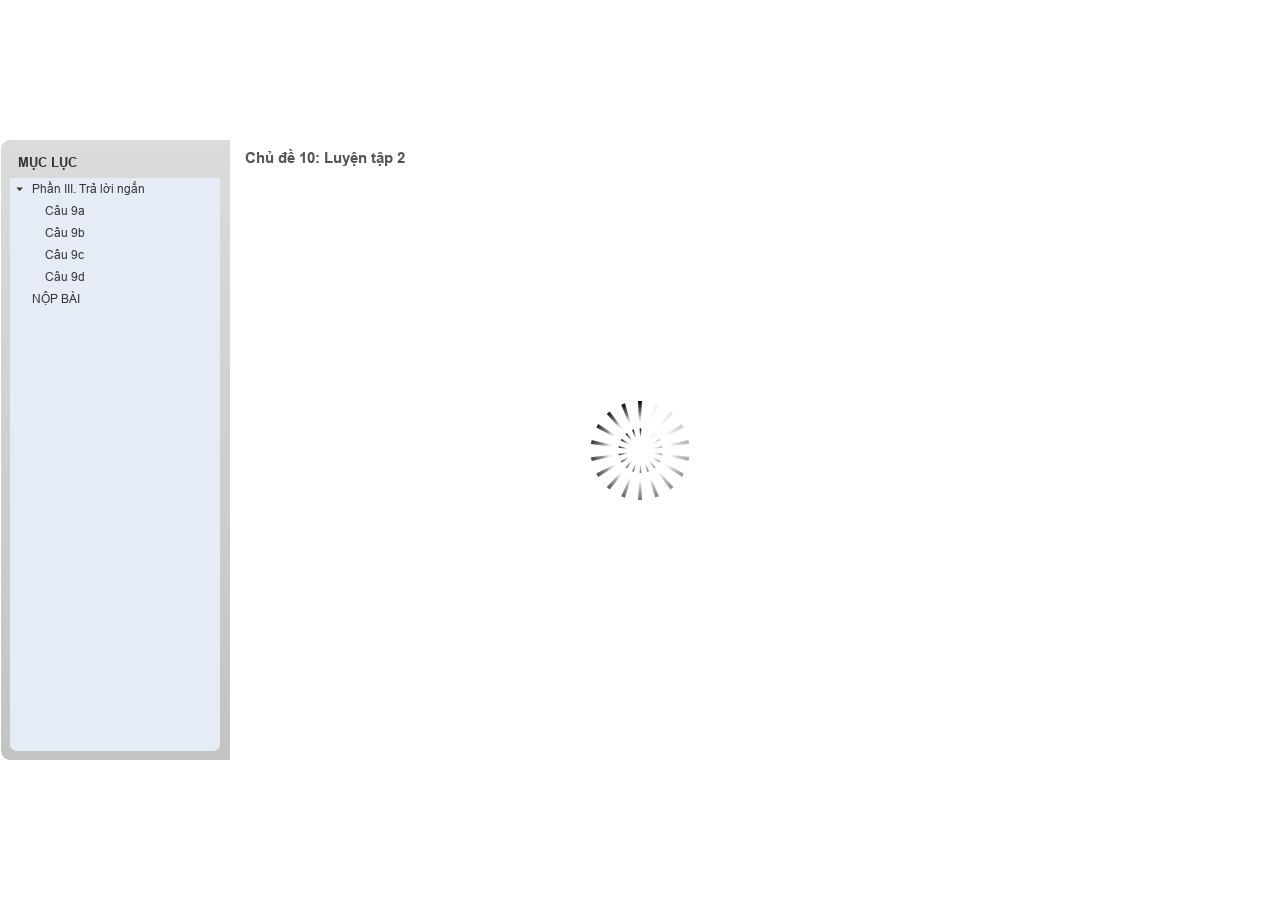
==== index_lms.html @ b3c3c366 "up" ====
﻿<!doctype html>
<html lang="vi-VN">
<head>
  <meta charset="utf-8">
  <!-- Created using Storyline 360 x64 - http://www.articulate.com  -->
  <!-- version: 3.101.34880.0 -->
  <title>Ch&#7911; &#273;&#7873; 10: Luy&#7879;n t&#7853;p 2</title>
  <meta http-equiv="x-ua-compatible" content="IE=edge"/>
  <meta name="viewport" content="width=device-width,initial-scale=1,user-scalable=no,shrink-to-fit=no,minimal-ui"/>
  <meta name="apple-mobile-web-app-capable" content="yes"/>
  <style>
    html, body { height: 100%; padding: 0; margin: 0 }
    #app { height: 100%; width: 100%; }
  </style>

  <script>
    window.DS = {};
    window.globals = {
      DATA_PATH_BASE: '',
      HAS_FRAME: true,
      HAS_SLIDE: true,

      lmsPresent: true,
      tinCanPresent: false,
      cmi5Present: false,
      aoSupport: false,
      scale: 'show all',
      captureRc: false,
      browserSize: 'fullscreen',
      bgColor: '#FFFFFF',
      features: 'DropInBase,JsApiBasics,MultipleQuizTracking,NativePrompts,PlayerSizeOption,TextEntryCharacterLimit',
      themeName: 'classic',
      preloaderColor: '#FFFFFF',
      suppressAnalytics: false,
      productChannel: 'stable',
      publishSource: 'storyline',
      aid: 'aid|524e4b4e-cf37-51b6-a8e6-2b1e99832730',
      cid: '91cd4b44-881e-4f32-a7da-6e9b26dc689f',
      playerVersion: '3.101.34880.0',
      publishTimestamp: '2025-12-31T09:29:14.8071409Z',
      maxIosVideoElements: 10,
      connectionSettings: { mode: 'disabled' },
      hasFeature: function(feature) {
        return this.features.split(',').includes(feature);
      },
      
      parseParams: function(qs) {
        if (window.globals.parsedParams != null) {
          return window.globals.parsedParams;
        }
        qs = (qs || window.location.search.substr(1)).split('+').join(' ');
        var params = {},
            tokens,
            re = /[?&]?([^=]+)=([^&]*)/g;

        while (tokens = re.exec(qs)) {
          params[decodeURIComponent(tokens[1]).trim()] =
            decodeURIComponent(tokens[2]).trim();
        }
        window.globals.parsedParams = params;
        return params;
      }

    };

    if (window.flagsUnderTest != null) {
      window.globals.features = window.flagsUnderTest.reduce((accum, feature) => {
        if (!accum.includes(feature)) {
          accum.push(feature);
        }
        return accum;
      }, window.globals.features.split(',')).join();
    }
  </script>
  <script>
    var isIe11 = ('ActiveXObject' in window || window.MSBlobBuilder != null)
      && window.msCrypto != null && !window.ActiveXObject;
    if (isIe11) {
      window.globals.unsupportedBrowser = true;
      document.write(atob('[base64]'));
    }
  </script>

  <script>
    if (window.globals.hasFeature('Localization')) {
      
      
    }
  </script>

  <script src="lms/scormdriver.js" charset="utf-8"></script>
  <script>window.THREE = { };</script>
  
</head>
<body style="background: #FFFFFF" class="cs-HTML theme-classic">
  <!-- 360 -->
  <script>!function(){var e,i=/iPhone/i,o=/iPod/i,n=/iPad/i,t=/\biOS-universal(?:.+)Mac\b/i,r=/\bAndroid(?:.+)Mobile\b/i,a=/Android/i,d=/(?:SD4930UR|\bSilk(?:.+)Mobile\b)/i,p=/Silk/i,l=/Windows Phone/i,u=/\bWindows(?:.+)ARM\b/i,b=/BlackBerry/i,s=/BB10/i,c=/Opera Mini/i,f=/\b(CriOS|Chrome)(?:.+)Mobile/i,h=/Mobile(?:.+)Firefox\b/i,v=function(e){return void 0!==e&&"MacIntel"===e.platform&&"number"==typeof e.maxTouchPoints&&e.maxTouchPoints>1&&"undefined"==typeof MSStream};e=function(e){var m={userAgent:"",platform:"",maxTouchPoints:0};e||"undefined"==typeof navigator?"string"==typeof e?m.userAgent=e:e&&e.userAgent&&(m={userAgent:e.userAgent,platform:e.platform,maxTouchPoints:e.maxTouchPoints||0}):m={userAgent:navigator.userAgent,platform:navigator.platform,maxTouchPoints:navigator.maxTouchPoints||0};var g=m.userAgent,y=g.split("[FBAN");void 0!==y[1]&&(g=y[0]),void 0!==(y=g.split("Twitter"))[1]&&(g=y[0]);var A=function(e){return function(i){return i.test(e)}}(g),w={apple:{phone:A(i)&&!A(l),ipod:A(o),tablet:!A(i)&&(A(n)||v(m))&&!A(l),universal:A(t),device:(A(i)||A(o)||A(n)||A(t)||v(m))&&!A(l)},amazon:{phone:A(d),tablet:!A(d)&&A(p),device:A(d)||A(p)},android:{phone:!A(l)&&A(d)||!A(l)&&A(r),tablet:!A(l)&&!A(d)&&!A(r)&&(A(p)||A(a)),device:!A(l)&&(A(d)||A(p)||A(r)||A(a))||A(/\bokhttp\b/i)},windows:{phone:A(l),tablet:A(u),device:A(l)||A(u)},other:{blackberry:A(b),blackberry10:A(s),opera:A(c),firefox:A(h),chrome:A(f),device:A(b)||A(s)||A(c)||A(h)||A(f)},any:!1,phone:!1,tablet:!1};return w.any=w.apple.device||w.android.device||w.windows.device||w.other.device,w.phone=w.apple.phone||w.android.phone||w.windows.phone,w.tablet=w.apple.tablet||w.android.tablet||w.windows.tablet,w}(),"object"==typeof exports&&"undefined"!=typeof module?module.exports=e:"function"==typeof define&&define.amd?define((function(){return e})):this.isMobile=e}();
    window.isMobile.apple.tablet = window.isMobile.apple.tablet ||
      (navigator.platform === 'MacIntel' && navigator.maxTouchPoints > 1);
    window.isMobile.apple.device = window.isMobile.apple.device || window.isMobile.apple.tablet;
    window.isMobile.tablet = window.isMobile.tablet || window.isMobile.apple.tablet;
    window.isMobile.any = window.isMobile.any || window.isMobile.apple.tablet;
  </script>

  <div id="focus-sink" tabindex="-1"></div>

  <div id="preso"></div>
  <script>
    (function() {

      var classTypes = [ 'desktop', 'mobile', 'phone', 'tablet' ];

      var addDeviceClasses = function(prefix, testObj) {
        var curr, i;
        for (i = 0; i < classTypes.length; i++) {
          curr = classTypes[i];
          if (testObj[curr]) {
            document.body.classList.add(prefix + curr);
          }
        }
      };

      var params = window.globals.parseParams(),
          isDevicePreview = params.devicepreview === '1',
          isPhoneOverride = params.deviceType === 'phone' || (isDevicePreview && params.phone == '1'),
          isTabletOverride = (params.deviceType === 'tablet' || isDevicePreview) && !isPhoneOverride,
          isMobileOverride = isPhoneOverride || isTabletOverride;

      var deviceView = {
        desktop: !window.isMobile.any && !isMobileOverride,
        mobile: window.isMobile.any || isMobileOverride,
        phone: isPhoneOverride || (window.isMobile.phone && !isTabletOverride),
        tablet: isTabletOverride || window.isMobile.tablet
      };

      window.globals.deviceView = deviceView;
      window.isMobile.desktop = !window.isMobile.any;
      window.isMobile.mobile = window.isMobile.any;

      addDeviceClasses('view-', deviceView);

    })();
  </script>
  
  <script src='story_content/triggers.js' type=text/javascript></script>
<script src='story_content/user.js' type=text/javascript></script>
  <div class="slide-loader"></div>

  <script>
    if (window.globals.deviceView.isMobile) { var doc = document, loader = doc.body.querySelector('.slide-loader'); [ 1, 2, 3 ].forEach(function(n) { var d = doc.createElement('div'); d.style.backgroundColor = window.globals.preloaderColor; d.classList.add('mobile-loader-dot'); d.classList.add('dot' + n); loader.appendChild(d); }); }
  </script>

  <div class="mobile-load-title-overlay" style="display: none">
    <div class="mobile-load-title">Ch&#7911; &#273;&#7873; 10: Luy&#7879;n t&#7853;p 2</div>
  </div>

  <div class="mobile-chrome-warning"></div>

  
<style>
  .warn-connection-dialog {
    display: none;
    background: transparent;
    pointer-events: all;
    position: fixed;
    left: 0;
    top: 0;
    width: 100%;
    height: 100%;
    z-index: 999;
  }

  .warn-connection-content {
    pointer-events: all;
    border-radius: 4px;
    background: white;
    border: 1px solid #E7E7E7;
    color: #333333;
    box-shadow: 0 2px 4px rgba(0, 0, 0, 0.25);
    transition: all 150ms ease-out;
    position: absolute;
    white-space: nowrap;
  }

  .view-phone.is-landscape .warn-connection-content {
    left: 23px;
    bottom: 23px;
  }

  .view-tablet.is-landscape .warn-connection-content {
    left: 50%;
    top: 20px;
    transform: translateX(-50%);
  }

  .view-mobile.is-portrait .warn-connection-content {
    transform: translate(-50%, calc(-100% - 15px));
  }

  .warn-connection-content p {
    display: inline-block;
    margin: 0 8px 0 0;
    line-height: 33px;
    font-size: 11px;
  }

  .warn-connection-content svg {
    position: relative;
    vertical-align: middle;
    margin: 0 2px 2px 8px;
  }

  .view-desktop .warn-connection-content {
    left: 1.5em;
    bottom: 1.5em;
  }

  .view-desktop .warn-connection-content p {
    font-size: 1.1em;
  }

  .is-offline .warn-connection-dialog {
    display: block;
  }

  .is-offline .cs-panel * {
    pointer-events: none !important;
  }

  .is-offline .cs-panel {
    pointer-events: all !important;
  }

  .is-offline #nav-controls * {
    pointer-events: none !important;
  }

  .is-offline #nav-controls {
    pointer-events: all !important;
  }
</style>

<div class="warn-connection-dialog" role="alertdialog" aria-modal="true" tabindex="0" aria-labelledby="warn-connection-message">
  <div class="warn-connection-content">
    <svg width="17" height="15" viewBox="0 0 17 15" xmlns="http://www.w3.org/2000/svg">
      <path fill="#8F0000" stroke="white" d="M16.07,12.98 L15.88,12.23 L9.51,1.21 C8.97,0.26,7.6,0.26,7.06,1.21 L0.69,12.23 C0.15,13.16,0.81,14.36,1.91,14.36 H14.65 C15.47,14.36,16.05,13.7,16.07,12.98 Z"/>
      <path fill="white" stroke="white" d="M8.58,5.5 C8.35,5.28,8.5,5.35,8.21,5.32 C8.09,5.35,7.97,5.49,7.96,5.67 C7.97,5.79,7.98,5.92,7.98,6.04 L7.98,6.04 C7.99,6.17,8,6.31,8.01,6.43 L8.01,6.44 C8.03,6.92,8.06,7.41,8.09,7.9 L8.09,7.9 C8.12,8.39,8.14,8.88,8.17,9.37 C8.17,9.39,8.18,9.42,8.2,9.44 C8.23,9.46,8.25,9.47,8.28,9.47 C8.31,9.47,8.34,9.46,8.35,9.44 C8.37,9.43,8.38,9.4,8.39,9.35 L8.39,9.34 C8.39,9.24,8.4,9.15,8.4,9.05 L8.4,9.05 C8.41,8.96,8.41,8.86,8.42,8.75 C8.43,8.44,8.45,8.12,8.47,7.81 L8.47,7.81 C8.49,7.49,8.51,7.18,8.53,6.87 C8.55,6.46,8.56,6.05,8.59,5.64 L8.6,5.62 C8.6,5.57,8.59,5.53,8.58,5.5 L8.21,5.32 Z"/>
      <circle fill="white" stroke="white" cx="8.3" cy="11.35" r="0.3"/>
    </svg>
    <p id="warn-connection-message">You are offline. Trying to reconnect...</p>
  </div>
</div>

<script>
  (function() {
    window.DS.connection = {
      warningShown: false,
      assets: {},
      loadingAssetGroup: false,
      retryDelay: 500
    };

    var connectionSettings = window.globals.connectionSettings || {};

    var useConnectionMessages = window.AbortController != null &&
      window.location.protocol != 'file:' &&
      connectionSettings.mode === 'normal';

    window.DS.connection.useConnectionMessages = useConnectionMessages;

    var assetCount = 0;
    var checkLoadedId;


    if (useConnectionMessages && connectionSettings != null) {
      var contentEl = document.querySelector('.warn-connection-content');
      var messageEl = contentEl.querySelector('p');

      if (connectionSettings.useDarkTheme) {
        contentEl.style.borderColor = '#BABBBA';
        contentEl.style.backgroundColor = '#282828';
        contentEl.style.color = '#FFFFFF';
      }

      if (connectionSettings.message != null) {
        messageEl.textContent = window.decodeURIComponent(connectionSettings.message);
      }
    }

    function checkAssetsReady() {
      for (var i in DS.connection.assets) {
        if (!DS.connection.assets[i].success) {
          return false;
        }
      }
      return true;
    }

    function stopAssetGroup() {
      if (!useConnectionMessages) { return; }

      assetCount = 0;

      DS.connection.oldAssetGroup = DS.connection.assets;
      DS.connection.assets = {};
      DS.connection.loadingAssetGroup = false;
      clearInterval(checkLoadedId);
    }

    function startAssetGroup() {
      if (!useConnectionMessages) { return; }
      var ticks = 0;
      clearInterval(checkLoadedId);
      checkLoadedId = setInterval(function() {
        var loaded = 0;
        if (assetCount === 0 && loaded === 0) {
          clearInterval(checkLoadedId);
          return;
        }

        for (var i in DS.connection.assets) {
          if (DS.connection.assets[i].success) {
            loaded++;
          }
        }

        if (assetCount === loaded && checkAssetsReady()) {
          for (var i in DS.connection.assets) {
            if (DS.connection.assets[i].action) {
              DS.connection.assets[i].action();
            }
          }
          hideWarning();
          stopAssetGroup();
        }
      }, 100)
    }

    function requiredAsset(url, action, retry, type) {
      if (!useConnectionMessages) { return; }
      if (DS.connection.assets[url]) { return; }

      DS.connection.assets[url] = {
        success: false, action: action, retry: retry, type: type
      };
      assetCount = Object.keys(DS.connection.assets).length;
      if (!DS.connection.loadingAssetGroup) {
        startAssetGroup();
      }
      DS.connection.loadingAssetGroup = true;
    }

    function assetLoaded(url) {
      if (!useConnectionMessages) { return; }
      if (DS.connection.assets[url]) {
        DS.connection.assets[url].success = true;
      }
    }

    function assetFailed(url) {
      if (!useConnectionMessages) { return; }
      if (!DS.connection.assets[url]) {
        if (/\.js$/.test(url) && url.indexOf('transcripts') === -1) {
          setTimeout(function() {
            if (DS.connection.lastSlideLoaded != null) {
              DS.connection.lastSlideLoaded();
            }
          }, DS.connection.retryDelay);
        }
        return;
      }
      if (!DS.connection.warningShown) { showWarning(); }
      if (DS.connection.assets[url].retry) {
        setTimeout(function() {
          if (!DS.connection.assets[url].success) {
            DS.connection.assets[url].retry()
          }
        }, DS.connection.retryDelay);
      }
    }

    function hideWarning() {
      document.body.classList.remove('is-offline');
      DS.connection.warningShown = false;
      enableKeys();
    }
    DS.connection.hideWarning = hideWarning

    function showWarning(btn) {
      document.body.classList.add('is-offline')
      DS.connection.warningShown = true;
      updateWarningPosition();
      disableKeys();
    }

    function updateWarningPosition() {
      if (!DS.connection.warningShown) {
        return;
      }

      var isPortrait = document.body.classList.contains('is-portrait');
      var isMobile = document.body.classList.contains('view-mobile');
      var warningEl = document.querySelector('.warn-connection-content');

      if (isPortrait && isMobile) {
        var slide = document.querySelector('.primary-slide');
        var slideRect = slide != null
          ? slide.getBoundingClientRect()
          : { top: window.innerHeight, left: 0, width: window.innerWidth };

        warningEl.style.top = `${slideRect.top}px`
        warningEl.style.left = `${slideRect.left + slideRect.width / 2}px`
      } else {
        warningEl.style.top = null;
        warningEl.style.left = null;
      }

      window.requestAnimationFrame(updateWarningPosition);
    }

    function onDisableKeyDown(e) {
      e.preventDefault();
      e.stopImmediatePropagation();
    }

    function onDisableKeyUp(e) {
      e.preventDefault();
      e.stopImmediatePropagation();
    }

    var accStyle = document.createElement('style');
    var warnDialogEl = document.querySelector('.warn-connection-dialog');

    function disableKeys() {
      if (DS.views && DS.views.nsStack && DS.views.nsStack.length === 1) {
        DS.views.nsStack[0].tabReachable = false
        DS.views.nsStack[0].updateTabIndex(true, true);
      }

      accStyle.innerHTML = '.acc-shadow-dom { display: none; }';
      document.body.appendChild(accStyle);

      warnDialogEl.parentNode.append(warnDialogEl);
      warnDialogEl.focus();
    }

    function enableKeys() {
      accStyle.remove();
      if (DS.views && DS.views.nsStack && DS.views.nsStack.length === 1 && DS.views.nsStack[0].name === '_frame') {
        DS.views.nsStack[0].tabReachable = true;
        DS.views.nsStack[0].updateTabIndex();
      }
    }

    // these will all be noops if the feature flag isn't set in
    // the data and `window.globals.features`
    DS.connection.requiredAsset = requiredAsset;
    DS.connection.assetLoaded = assetLoaded;
    DS.connection.assetFailed = assetFailed;
    DS.connection.stopAssetGroup = stopAssetGroup;
    DS.connection.startAssetGroup = startAssetGroup;
  })();
</script>


  <script>
    
    if (window.autoSpider && window.vInterfaceObject) {
      document.querySelector('.mobile-load-title-overlay').style.display = 'none';
    }
  </script>

  

  <link rel="stylesheet" href="html5/data/css/output.min.css" data-noprefix/>
</body>
<script src="html5/lib/scripts/bootstrapper.min.js"></script>
</html>
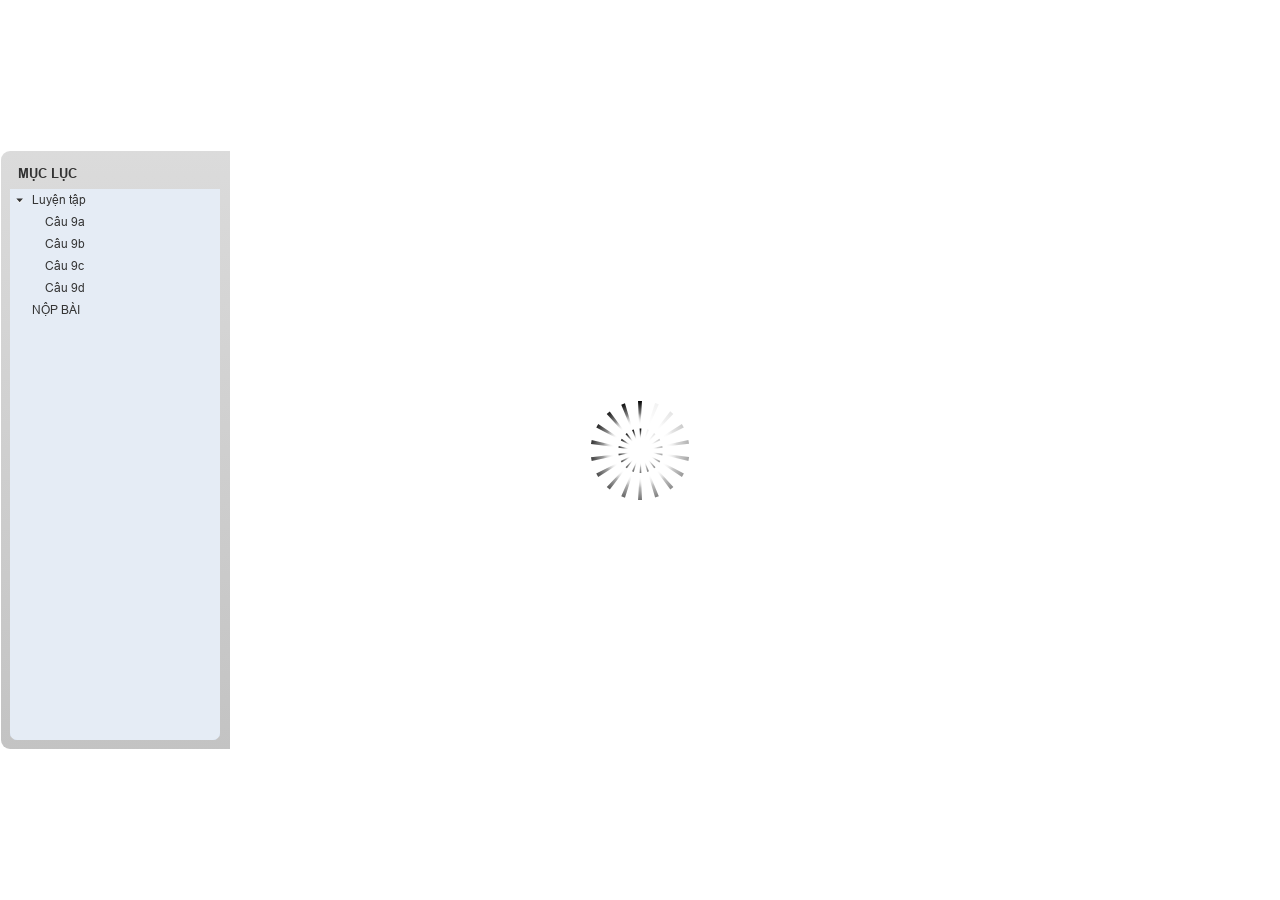
==== commit 43a3081a: "up" ====
--- a/index_lms.html
+++ b/index_lms.html
@@ -37,7 +37,7 @@
       aid: 'aid|524e4b4e-cf37-51b6-a8e6-2b1e99832730',
       cid: '91cd4b44-881e-4f32-a7da-6e9b26dc689f',
       playerVersion: '3.101.34880.0',
-      publishTimestamp: '2025-12-31T09:29:14.8071409Z',
+      publishTimestamp: '2026-01-02T04:33:51.4812907Z',
       maxIosVideoElements: 10,
       connectionSettings: { mode: 'disabled' },
       hasFeature: function(feature) {
--- a/html5/data/css/output.min.css
+++ b/html5/data/css/output.min.css
@@ -1,53 +1,53 @@
 @font-face {
-  font-family: 'ArialBold Charset1_BoldE8AA3B2F';
+  font-family: 'ArialBold Charset1_BoldABFE0789';
   src: url('[data-uri]');
   font-style: normal;
   font-weight: normal;
 }
 @font-face {
-  font-family: 'Arial Charset1_ 6l3sQsr66C0D776';
+  font-family: 'Arial Charset1_ 6lT2F0xCF64D4CF';
   src: url('[data-uri]');
   font-style: normal;
   font-weight: normal;
 }
 @font-face {
-  font-family: 'Mulish Charset1_ 5uYPVTA1F47FCE';
+  font-family: 'Mulish Charset1_ 5rQzK2AA2DA9CA';
   src: url('[data-uri]');
   font-style: normal;
   font-weight: normal;
 }
 @font-face {
-  font-family: 'Times New Roman Charset3F1ED5E8';
-  src: url('[data-uri]');
-  font-style: normal;
-  font-weight: normal;
-}
-@font-face {
-  font-family: 'Times New RomanItItalic5DC951E7';
-  src: url('[data-uri]');
-  font-style: normal;
-  font-weight: normal;
-}
-@font-face {
-  font-family: 'Times New RomanBoldBold01671356';
+  font-family: 'Times New Roman CharsetB195D450';
+  src: url('[data-uri]');
+  font-style: normal;
+  font-weight: normal;
+}
+@font-face {
+  font-family: 'Times New RomanItItalicF5E0A1B7';
+  src: url('[data-uri]');
+  font-style: normal;
+  font-weight: normal;
+}
+@font-face {
+  font-family: 'Times New RomanBoldBoldA1768C14';
   src: url('[data-uri]');
   font-style: normal;
   font-weight: normal;
 }
 @font-face {
-  font-family: 'Cambria MathItaliItalic469912D3';
+  font-family: 'Cambria MathItaliItalic62AEBC50';
   src: url('[data-uri]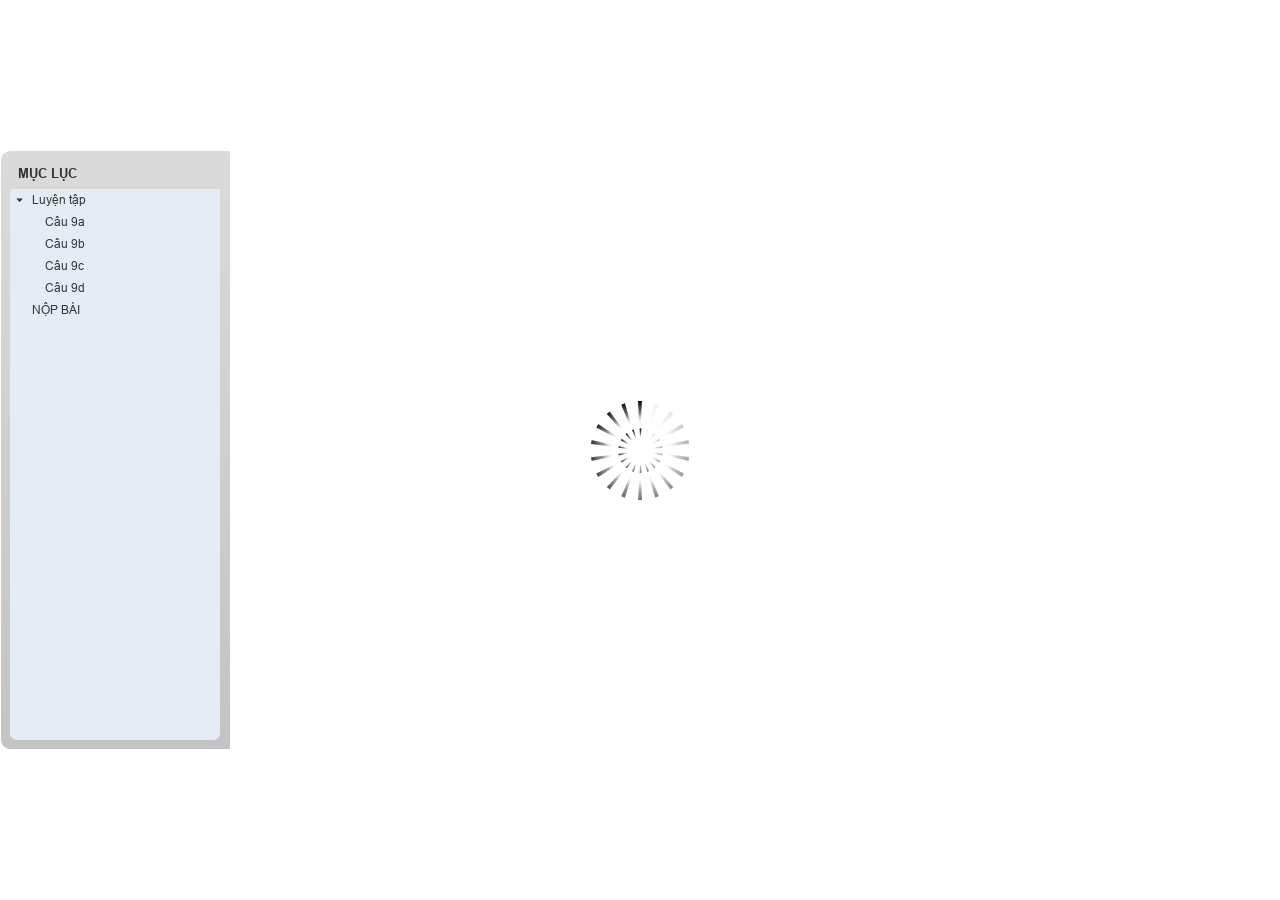
==== commit df41f63a: "up lại" ====
--- a/index_lms.html
+++ b/index_lms.html
@@ -37,7 +37,7 @@
       aid: 'aid|524e4b4e-cf37-51b6-a8e6-2b1e99832730',
       cid: '91cd4b44-881e-4f32-a7da-6e9b26dc689f',
       playerVersion: '3.101.34880.0',
-      publishTimestamp: '2026-01-02T04:33:51.4812907Z',
+      publishTimestamp: '2026-01-02T08:09:50.9203383Z',
       maxIosVideoElements: 10,
       connectionSettings: { mode: 'disabled' },
       hasFeature: function(feature) {
--- a/html5/data/css/output.min.css
+++ b/html5/data/css/output.min.css
@@ -1,53 +1,53 @@
 @font-face {
-  font-family: 'ArialBold Charset1_BoldABFE0789';
+  font-family: 'ArialBold Charset1_BoldC683D196';
   src: url('[data-uri]');
   font-style: normal;
   font-weight: normal;
 }
 @font-face {
-  font-family: 'Arial Charset1_ 6lT2F0xCF64D4CF';
+  font-family: 'Arial Charset1_ 5lIdRz2C34D06EA';
   src: url('[data-uri]');
   font-style: normal;
   font-weight: normal;
 }
 @font-face {
-  font-family: 'Mulish Charset1_ 5rQzK2AA2DA9CA';
+  font-family: 'Mulish Charset1_ 5zNcVlCC716A59';
   src: url('[data-uri]');
   font-style: normal;
   font-weight: normal;
 }
 @font-face {
-  font-family: 'Times New Roman CharsetB195D450';
-  src: url('[data-uri]');
-  font-style: normal;
-  font-weight: normal;
-}
-@font-face {
-  font-family: 'Times New RomanItItalicF5E0A1B7';
-  src: url('[data-uri]');
-  font-style: normal;
-  font-weight: normal;
-}
-@font-face {
-  font-family: 'Times New RomanBoldBoldA1768C14';
+  font-family: 'Times New Roman Charset5668B8C9';
+  src: url('[data-uri]');
+  font-style: normal;
+  font-weight: normal;
+}
+@font-face {
+  font-family: 'Times New RomanItItalic61F9D7B5';
+  src: url('[data-uri]');
+  font-style: normal;
+  font-weight: normal;
+}
+@font-face {
+  font-family: 'Times New RomanBoldBold95F52B35';
   src: url('[data-uri]